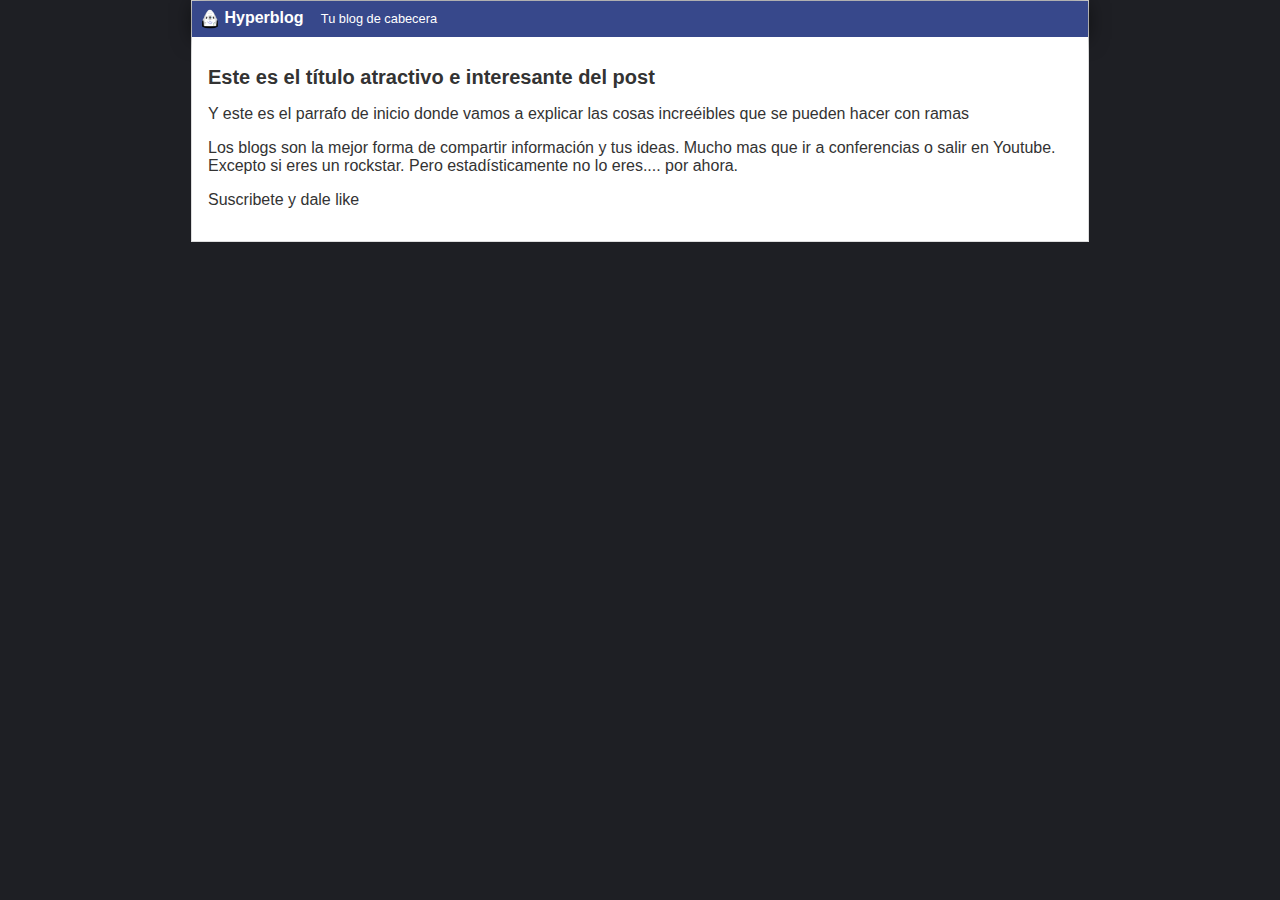
==== blogpostt/blogpost.html @ d44e5bfc "elimino archivos inecesarios" ====
<html>
    <head>
        <title>Bienvenido a Hyperblog 2.0</title>
        <link rel="stylesheet" href="css/estilos.css" />
    </head>
    <body>
        <div id="container">
            <div id="cabecera">
                <img id="logo" src="imagenes/dragon.png" />
                Hyperblog
                <span id="tagline">Tu blog de cabecera</span>
            </div>
            <div id="post">
                <h1>Este es el título atractivo e interesante del post</h1>
                <p>Y este es el parrafo de inicio donde vamos a explicar las cosas increéibles que se pueden hacer con ramas</p>
                <p>Los blogs son la mejor forma de compartir información y tus ideas. Mucho mas que ir a conferencias o salir en Youtube. Excepto si eres un rockstar. Pero estadísticamente no lo eres.... por ahora.</p>
                <p>Suscribete y dale like</p>
            </div>
        </div>
    </body>
</html>
---- blogpostt/css/estilos.css ----
body
{
    background: #1e1f24;
    color: #333;
    text-align: center;
    font-family: Arial;
    font-size: 16px;
    margin: 0;
    padding: 0;
}

#cabecera
{
    background: #37488b;
    box-shadow: 0px 2px 20px 0px rgba(0,0,0,0.5);
    color: white;
    font-weight: bold;
    margin: 0;
    padding: 0.5em;
}

#cabecera #logo
{
    width: 20px;
    vertical-align: middle;
}

#cabecera #tagline
{
    padding: 0 0 0 1em;
    font-weight: normal;
    font-size: 0.8em;
}

#container
{
    width: 70%;
    padding: 0;
    text-align: left;
    border: 1px solid #DDD;
    margin: 0 auto;
}

#container h1
{
    font-size: 20px;
}
#post
{
    background: white;
    padding: 1em;
}
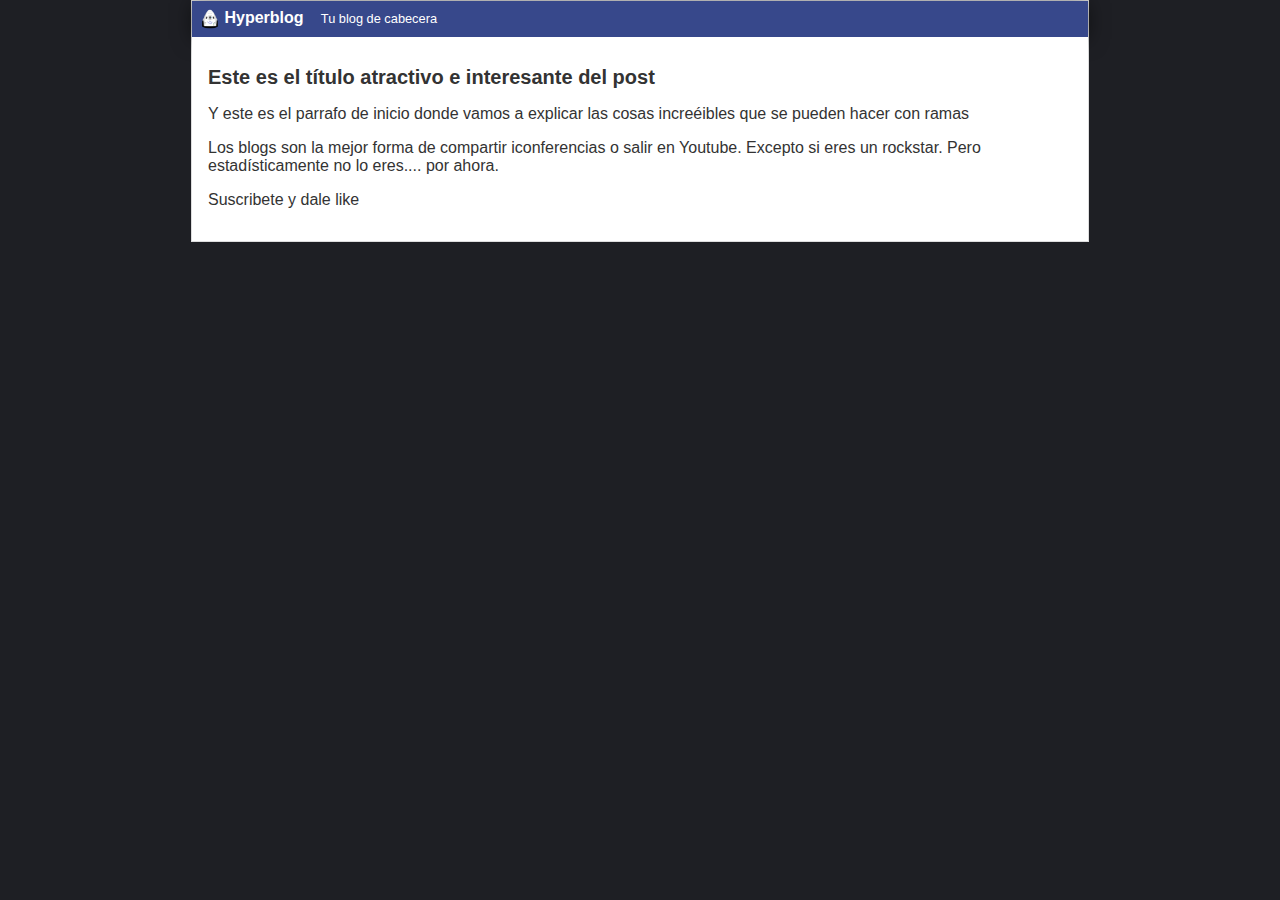
==== commit 49d37a96: "vercion primera de blot" ====
--- a/blogpostt/blogpost.html
+++ b/blogpostt/blogpost.html
@@ -13,7 +13,7 @@
             <div id="post">
                 <h1>Este es el título atractivo e interesante del post</h1>
                 <p>Y este es el parrafo de inicio donde vamos a explicar las cosas increéibles que se pueden hacer con ramas</p>
-                <p>Los blogs son la mejor forma de compartir información y tus ideas. Mucho mas que ir a conferencias o salir en Youtube. Excepto si eres un rockstar. Pero estadísticamente no lo eres.... por ahora.</p>
+                <p>Los blogs son la mejor forma de compartir iconferencias o salir en Youtube. Excepto si eres un rockstar. Pero estadísticamente no lo eres.... por ahora.</p>
                 <p>Suscribete y dale like</p>
             </div>
         </div>
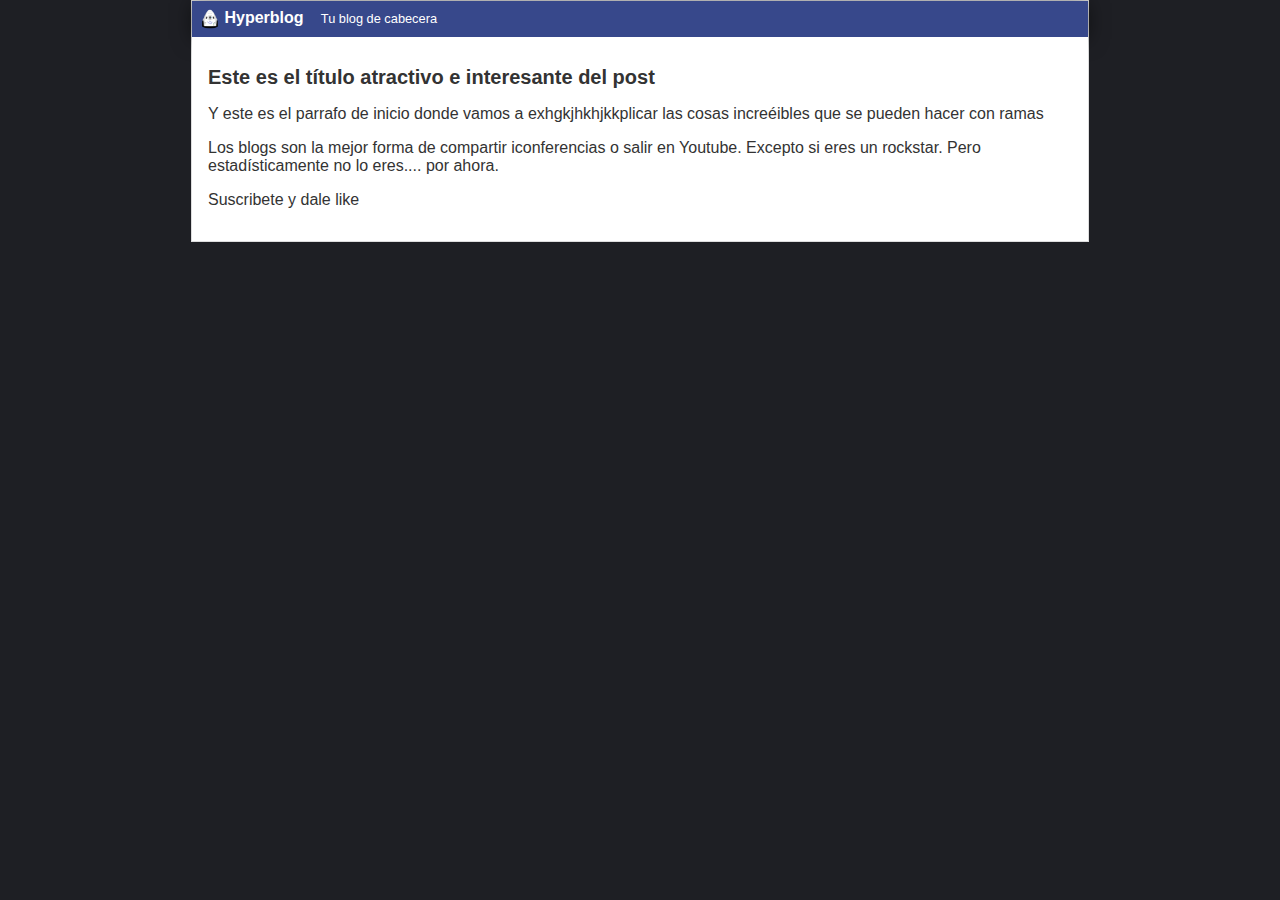
==== commit 25660083: "segunda vercon de blog" ====
--- a/blogpostt/blogpost.html
+++ b/blogpostt/blogpost.html
@@ -12,7 +12,7 @@
             </div>
             <div id="post">
                 <h1>Este es el título atractivo e interesante del post</h1>
-                <p>Y este es el parrafo de inicio donde vamos a explicar las cosas increéibles que se pueden hacer con ramas</p>
+                <p>Y este es el parrafo de inicio donde vamos a exhgkjhkhjkkplicar las cosas increéibles que se pueden hacer con ramas</p>
                 <p>Los blogs son la mejor forma de compartir iconferencias o salir en Youtube. Excepto si eres un rockstar. Pero estadísticamente no lo eres.... por ahora.</p>
                 <p>Suscribete y dale like</p>
             </div>
